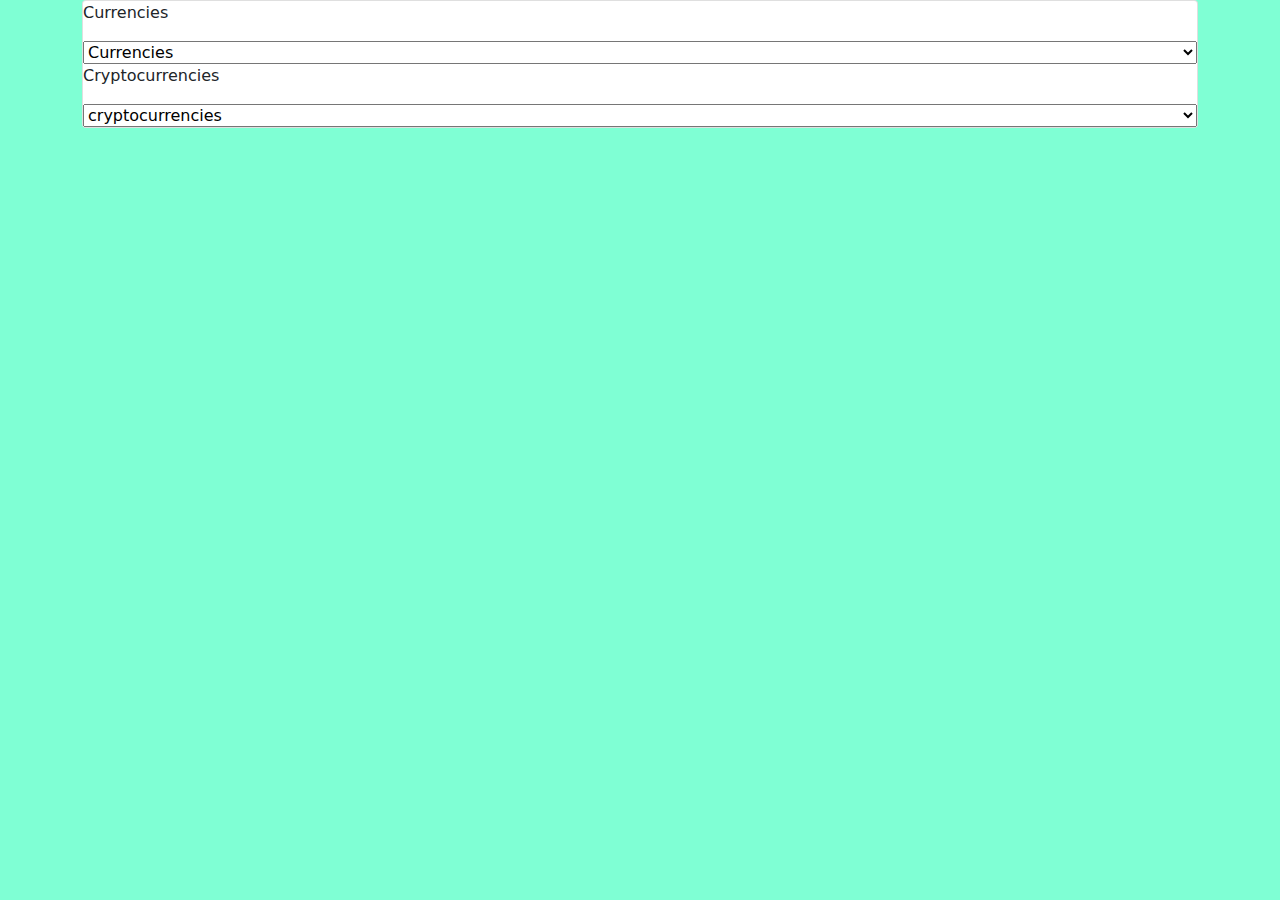
==== index.html @ 09ccef6f "first commit" ====
<!DOCTYPE html>
<html lang="en">
  <head>
    <meta charset="UTF-8" />
    <meta http-equiv="X-UA-Compatible" content="IE=edge" />
    <meta name="viewport" content="width=device-width, initial-scale=1.0" />
    <title>Cryptocurrencies Rate Converter</title>
    <link rel="stylesheet" href="css/bootstrap.min.css" />
    <link rel="stylesheet" href="style.css" />
  </head>
  <body>
    <div class="container">
      <div class="card">
        <p>Currencies</p>
        <select name="" id="">
          <option value="">Currencies</option>
        </select>
        <p>Cryptocurrencies</p>
        <select name="" id="">
          <option value="">cryptocurrencies</option>
        </select>
      </div>
    </div>

    <!-- bootstrap js -->
    <script src="js/bootstrap.min.js"></script>
  </body>
</html>
---- style.css ----
body{
    background-color: aquamarine;
}
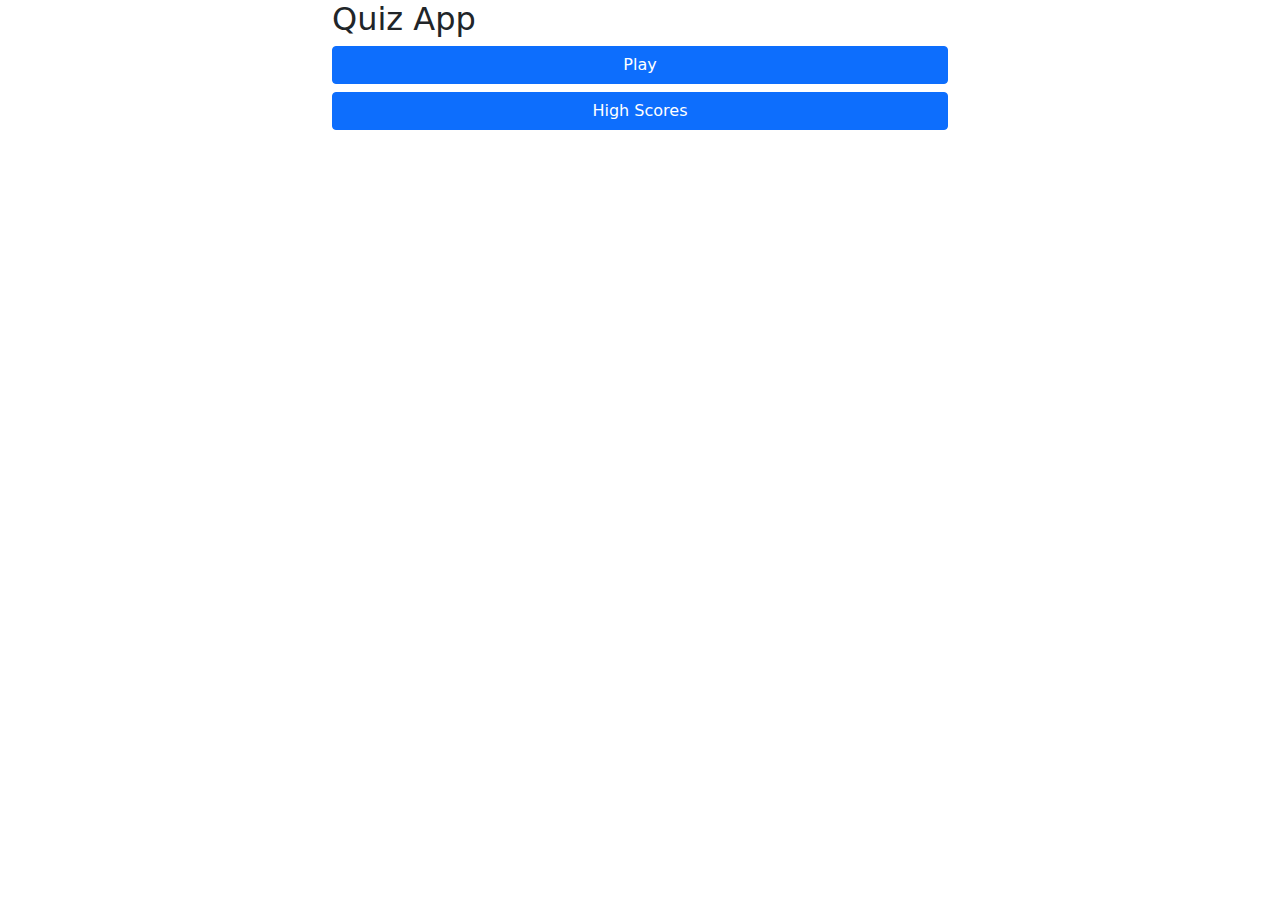
==== commit 5480ca9b: "homepage of quiz app" ====
--- a/index.html
+++ b/index.html
@@ -4,22 +4,18 @@
     <meta charset="UTF-8" />
     <meta http-equiv="X-UA-Compatible" content="IE=edge" />
     <meta name="viewport" content="width=device-width, initial-scale=1.0" />
-    <title>Cryptocurrencies Rate Converter</title>
+    <title>Quiz App</title>
     <link rel="stylesheet" href="css/bootstrap.min.css" />
     <link rel="stylesheet" href="style.css" />
   </head>
   <body>
-    <div class="container">
-      <div class="card">
-        <p>Currencies</p>
-        <select name="" id="">
-          <option value="">Currencies</option>
-        </select>
-        <p>Cryptocurrencies</p>
-        <select name="" id="">
-          <option value="">cryptocurrencies</option>
-        </select>
+    <div class="container-fluid d-flex flex-column col-4 col-md-6 mx-auto">
+      <h2>Quiz App</h2>
+      <div class="btn-container d-grid">
+        <button class="btn btn-primary mb-2">Play</button>
+        <button class="btn btn-primary">High Scores</button>
       </div>
+
     </div>
 
     <!-- bootstrap js -->
--- a/style.css
+++ b/style.css
@@ -1,3 +1 @@
-body{
-    background-color: aquamarine;
-}+/*  */
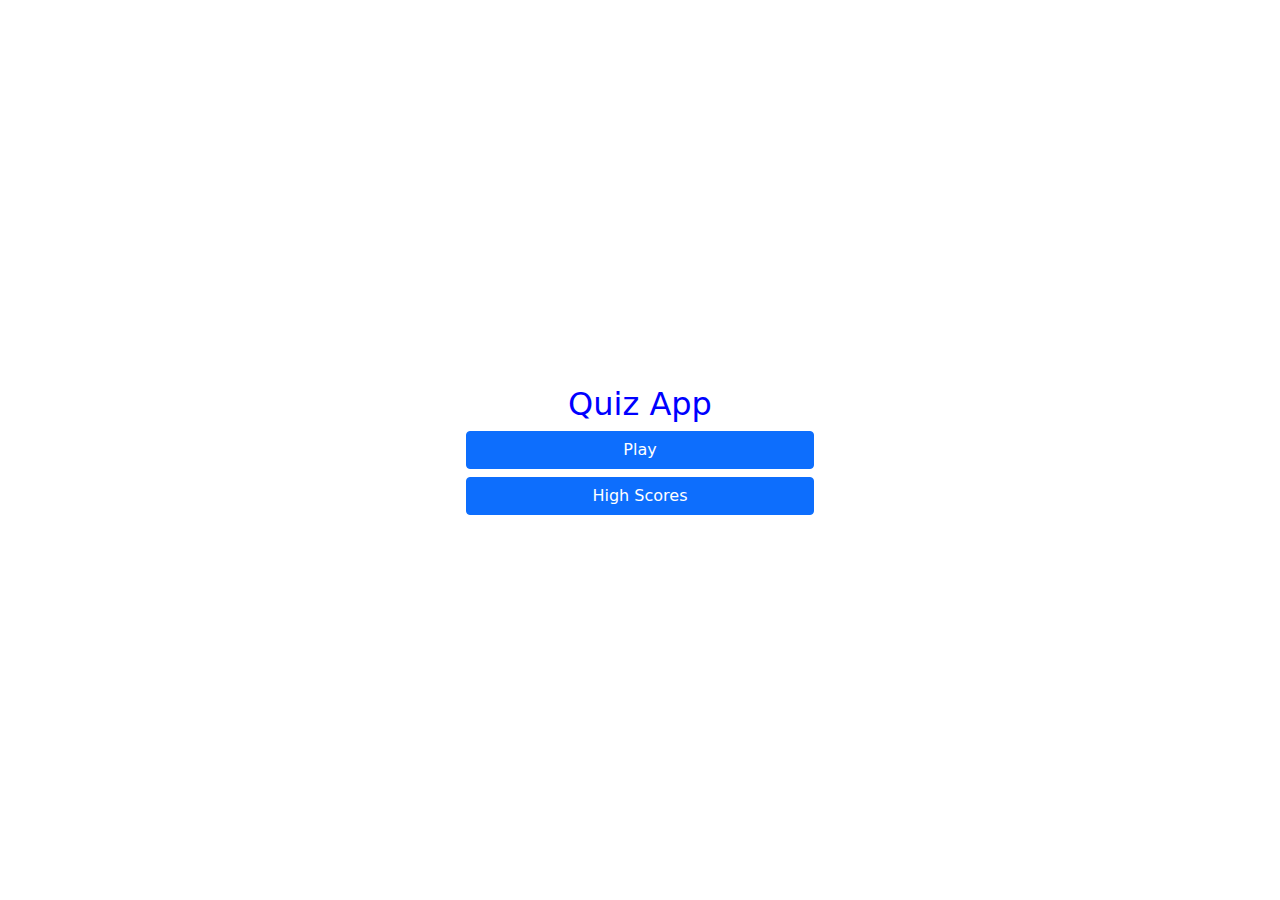
==== commit 19cf79f4: "completed the design for the homepage" ====
--- a/index.html
+++ b/index.html
@@ -8,14 +8,15 @@
     <link rel="stylesheet" href="css/bootstrap.min.css" />
     <link rel="stylesheet" href="style.css" />
   </head>
-  <body>
-    <div class="container-fluid d-flex flex-column col-4 col-md-6 mx-auto">
-      <h2>Quiz App</h2>
-      <div class="btn-container d-grid">
-        <button class="btn btn-primary mb-2">Play</button>
-        <button class="btn btn-primary">High Scores</button>
+  <body class="body">
+    <div class="container">
+      <div class="content-container container-fluid col-md-4">
+        <h2 class="text-center header">Quiz App</h2>
+        <div class="btn-container d-grid">
+          <button class="btn btn-primary mb-2">Play</button>
+          <button class="btn btn-primary">High Scores</button>
+        </div>
       </div>
-
     </div>
 
     <!-- bootstrap js -->
--- a/style.css
+++ b/style.css
@@ -1 +1,23 @@
-/*  */
+/* variables */
+
+:root{
+    --color-lemon: rgb(175, 255, 47); /*dont use for text*/
+}
+
+/* main styling */
+.container {
+  display: flex;
+  justify-content: center;
+  align-items: center;
+  height: 100vh;
+}
+
+.content-container {
+  display: flex;
+  flex-direction: column;
+  height: auto;
+}
+
+.header{
+   color: blue ;
+}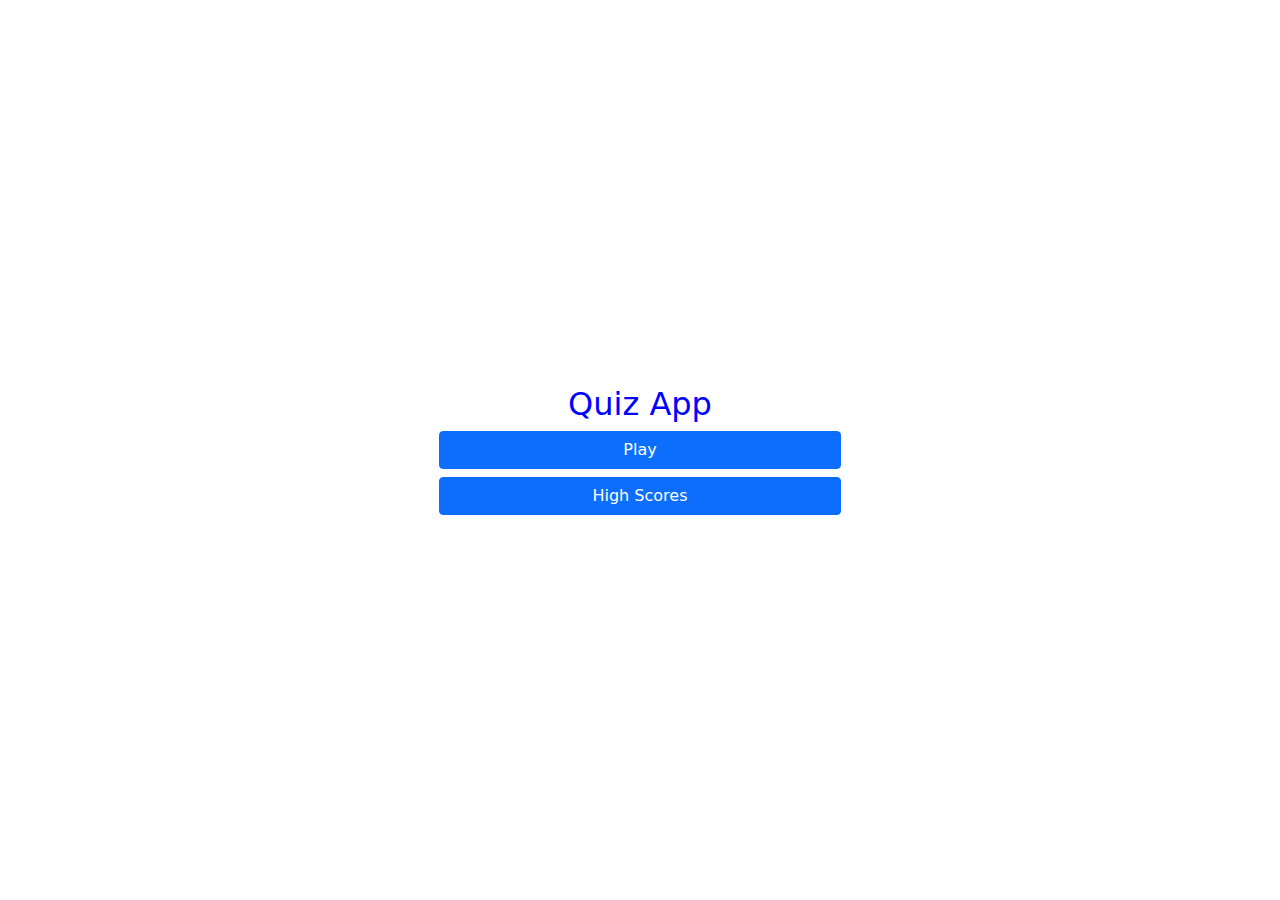
==== commit 51ef2ed4: "made some changes" ====
--- a/index.html
+++ b/index.html
@@ -8,12 +8,12 @@
     <link rel="stylesheet" href="css/bootstrap.min.css" />
     <link rel="stylesheet" href="style.css" />
   </head>
-  <body class="body">
-    <div class="container">
-      <div class="content-container container-fluid col-md-4">
+  <body >
+    <div class="page">
+      <div class="flex-container-col container-fluid col-md-4">
         <h2 class="text-center header">Quiz App</h2>
         <div class="btn-container d-grid">
-          <button class="btn btn-primary mb-2">Play</button>
+          <a class="link btn btn-primary mb-2" href="./game.html">Play</a>
           <button class="btn btn-primary">High Scores</button>
         </div>
       </div>
--- a/style.css
+++ b/style.css
@@ -1,23 +1,64 @@
+/* style guide */
+/* 
+
+**** Container Classes
+page: 
+ - setting class of an element to page centers it's content
+
+flex-container-col:
+ - setting class of an element to container-col sets it's display to flex and flex direction to column
+
+flex-container-row:
+ - setting class of an element to container-row sets it's display to flex and flex direction to row
+
+
+
+*/
+
 /* variables */
+:root {
+  --color-lemon: rgb(175, 255, 47); /*dont use for text*/
+  --color-white: #fff;
+  --color-black: #000;
+}
 
-:root{
-    --color-lemon: rgb(175, 255, 47); /*dont use for text*/
+
+/* reset */
+*{
+  box-sizing: border-box;
+  margin: 0;
+  padding: 0;
 }
 
 /* main styling */
-.container {
+.page {
   display: flex;
   justify-content: center;
   align-items: center;
   height: 100vh;
 }
 
-.content-container {
+.flex-container-col {
   display: flex;
   flex-direction: column;
   height: auto;
 }
 
-.header{
-   color: blue ;
+.flex-container-row {
+  display: flex;
+  flex-direction: row;
+}
+
+.link {
+  color: var(--color-white);
+text-decoration: none;
+}
+
+.header {
+  color: blue;
+}
+
+.question{
+  font-weight: bold;
+  font-size: 30px;
 }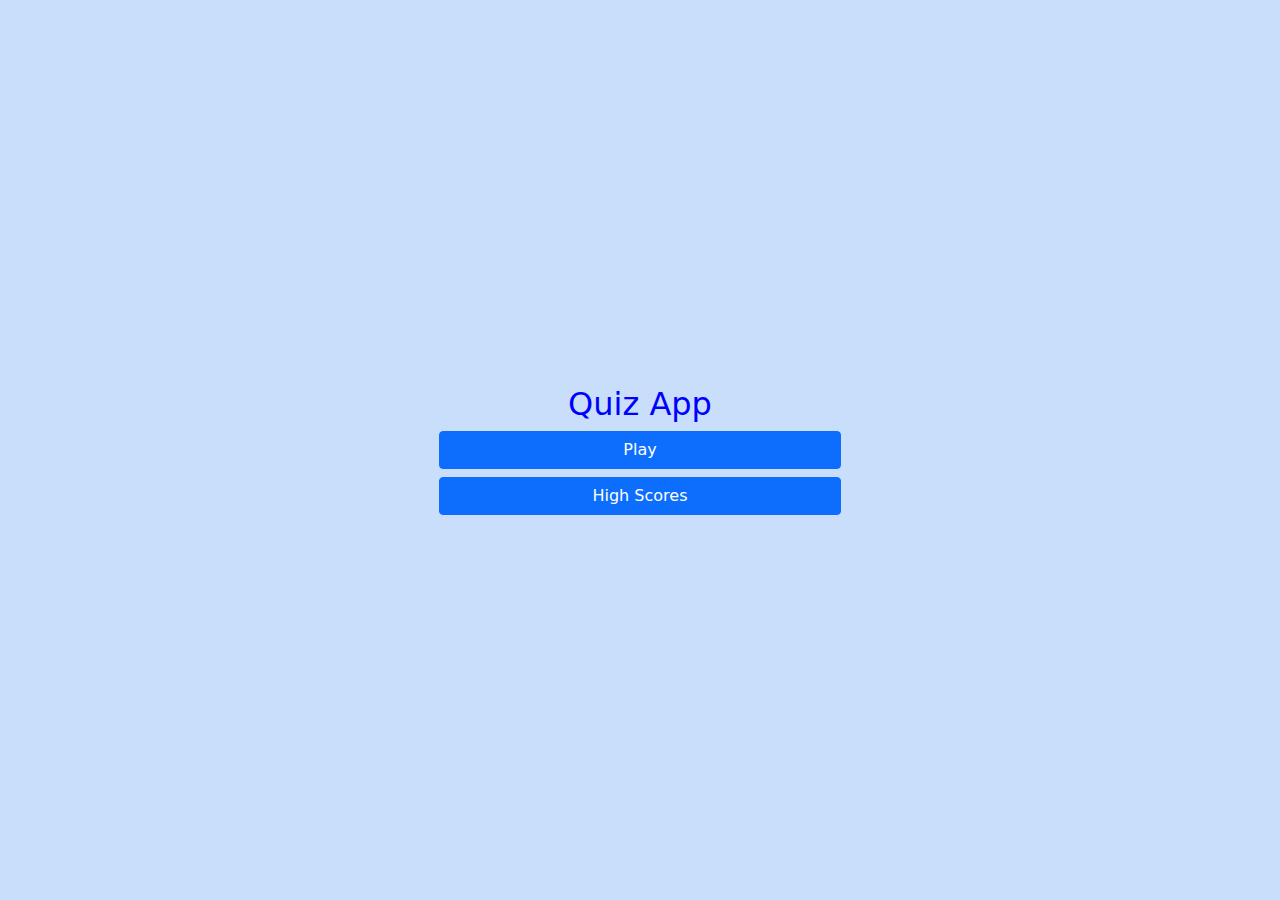
==== commit e74c6bba: "started wokring on the logic" ====
--- a/index.html
+++ b/index.html
@@ -8,7 +8,7 @@
     <link rel="stylesheet" href="css/bootstrap.min.css" />
     <link rel="stylesheet" href="style.css" />
   </head>
-  <body >
+  <body>
     <div class="page">
       <div class="flex-container-col container-fluid col-md-4">
         <h2 class="text-center header">Quiz App</h2>
@@ -21,5 +21,6 @@
 
     <!-- bootstrap js -->
     <script src="js/bootstrap.min.js"></script>
+    <!-- js -->
   </body>
 </html>
--- a/style.css
+++ b/style.css
@@ -1,8 +1,16 @@
 /* style guide */
+
 /* 
 
+**** Class and ID Nomenclature
+classes are written using kebab case e.g class-name
+ids are written using camel case e.g. idName
+
+>>>>>>>>>>>>>>>>>>>>>>>>>>>>>>>>>>>>>>>>>>>>>>>>>>>>>>>>>>>>
+
+
 **** Container Classes
-page: 
+page/center: 
  - setting class of an element to page centers it's content
 
 flex-container-col:
@@ -10,8 +18,6 @@
 
 flex-container-row:
  - setting class of an element to container-row sets it's display to flex and flex direction to row
-
-
 
 */
 
@@ -22,16 +28,20 @@
   --color-black: #000;
 }
 
-
 /* reset */
-*{
+* {
   box-sizing: border-box;
   margin: 0;
   padding: 0;
 }
 
 /* main styling */
-.page {
+
+body {
+  background-color: rgb(200, 222, 250);
+}
+.page,
+.center {
   display: flex;
   justify-content: center;
   align-items: center;
@@ -51,14 +61,46 @@
 
 .link {
   color: var(--color-white);
-text-decoration: none;
+
+  text-decoration: none;
 }
 
 .header {
   color: blue;
 }
 
-.question{
+.question {
   font-weight: bold;
   font-size: 30px;
-}+}
+
+.option-container {
+  height: 50px;
+  width: 100%;
+  border-top-left-radius: 5px;
+  border-bottom-left-radius: 5px;
+  cursor: pointer;
+}
+
+.option-letter {
+  width: 40px;
+  height: 40px;
+  background-color: blue;
+  color: var(--color-white);
+  text-align: center;
+  border-top-left-radius: 5px;
+  border-bottom-left-radius: 5px;
+}
+
+.option-text-container {
+  display: flex;
+  background-color: var(--color-white);
+  width: 100%;
+  height: 40px;
+  border-top-right-radius: 5px;
+  border-bottom-right-radius: 5px;
+}
+
+.option-text {
+  font-size: 16px;
+}
